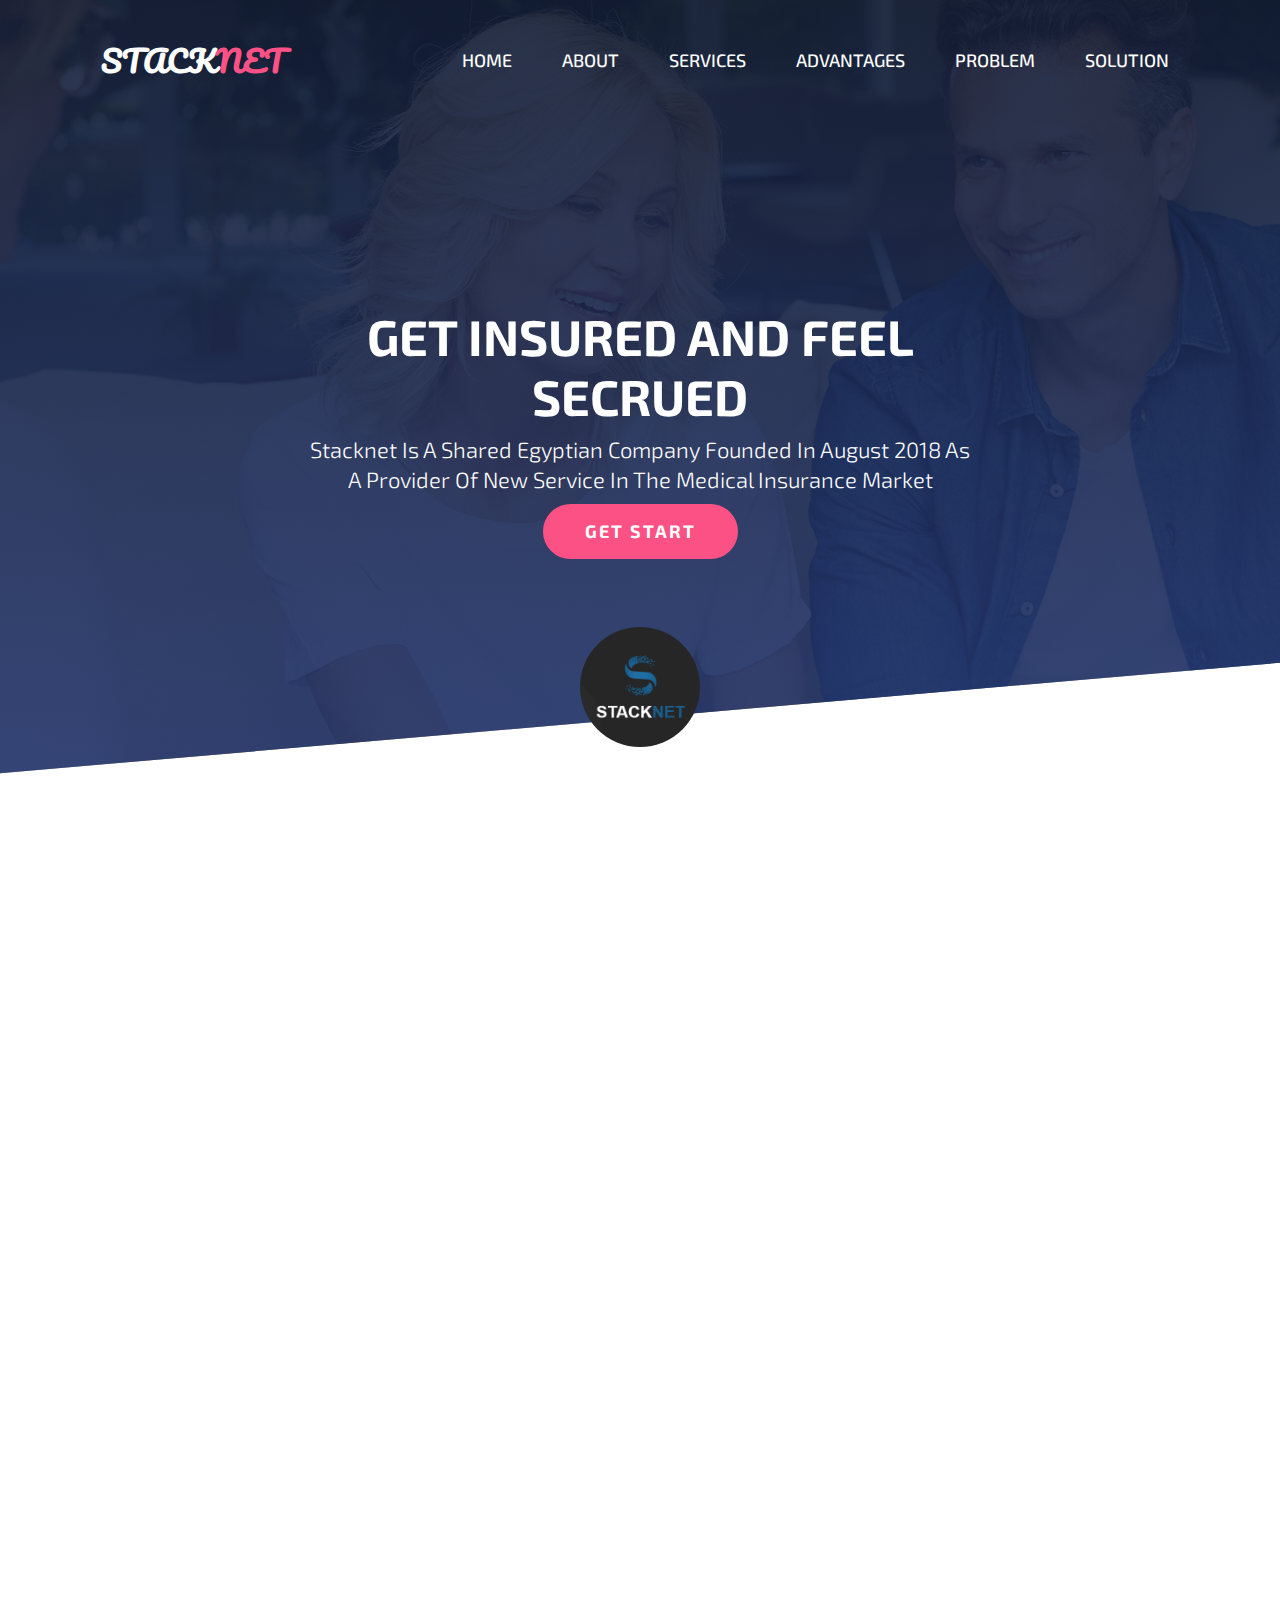
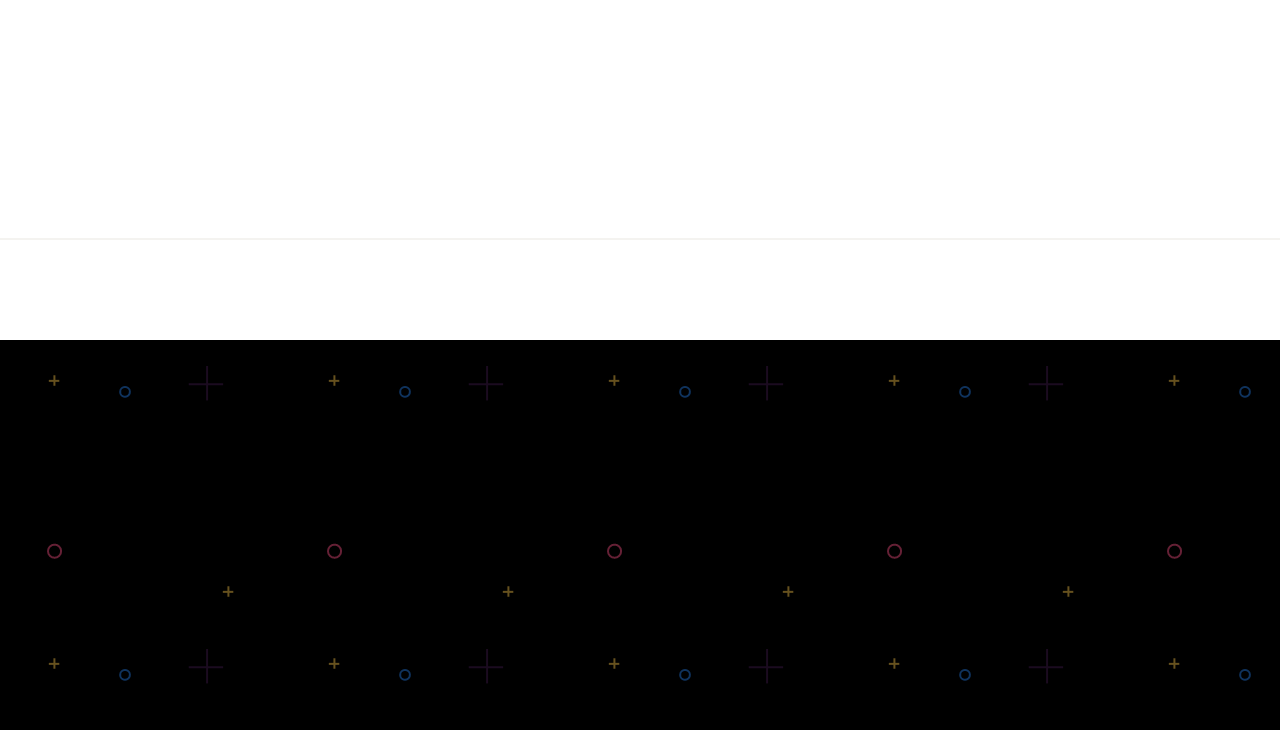
==== about.html @ 22a07b44 "Last" ====
<html>
   <head>
	   <!--TO Support Many Language Include Arabic Language-->
        <meta charset="utf-8"/>
	   
	   <!--For Internet Explorer-->
	    <meta http-equiv="X-UA-	Compatible"content="IE=edge">
	   
	   <!--First mobilw meta-->
	    <meta name="viewport" content="width=device-width, initial-scale=1, shrink-to-fit=no">
	   
        <meta name="description"content="mt company">
        <title>STACKNET</title>
        <!--call bootstrap-->
	    <link rel="stylesheet"href="css/bootstrap.css"/>
        <!--Page Style-->	   
        <link rel="stylesheet"href="css/main.css"/>
       <!--Animate.css-->
       <link rel="stylesheet"href="css/animate.min.css"/>

       <link rel="stylesheet" href="https://use.fontawesome.com/releases/v5.7.2/css/all.css" integrity="sha384-fnmOCqbTlWIlj8LyTjo7mOUStjsKC4pOpQbqyi7RrhN7udi9RwhKkMHpvLbHG9Sr" crossorigin="anonymous">
        <link href="https://fonts.googleapis.com/css?family=Pacifico"rel="stylesheet">
       <link href="https://fonts.googleapis.com/css?family=Exo+2&display=swap" rel="stylesheet"><!---AOS LAIBIRARY-->
       <link href="https://unpkg.com/aos@2.3.1/dist/aos.css" rel="stylesheet">
	   <!--Internet Explorer-->
	    <script src="js/html5shiv.min.js"></script>
	   	<script src="js/respond.min.js"></script>
	   <!---->
	</head>
	<body>
        
        <div class="MainPicDiv">
            <div class="Nav wow fadeInUp">
                <div class="container">
                    <nav class="navbar navbar-expand-lg navbar-light ">
                        <a style="font-size: 30px"class="navbar-brand" href="#">stack<span style="color:#fc5185">net</span></a>
                        <button class="navbar-toggler" type="button" data-toggle="collapse" data-target="#navbarSupportedContent" aria-controls="navbarSupportedContent" aria-expanded="false" aria-label="Toggle navigation">
                            <span class="navbar-toggler-icon"></span>
                        </button>
                        <div class="collapse navbar-collapse" id="navbarSupportedContent">
                            <ul class="navbar-nav mr-auto"></ul>
                            <ul class="navbar-nav">                            
                                <li class="nav-item  active">
                                    <a class="nav-link" href="index.html">Home <span class="sr-only">(current)</span></a>
                                </li>
                                <li class="nav-item">
                                    <a class="nav-link" href="about.html">About</a>
                                </li>
                                  <li class="nav-item">
                                    <a class="nav-link" href="services.html">Services</a>
                                  </li>
                                  <li class="nav-item">
                                    <a class="nav-link" href="adv.html">Advantages</a>
                                  </li>
                                  <li class="nav-item">
                                    <a class="nav-link" href="problem.html">Problem</a>
                                  </li>
                                
                                  <li class="nav-item">
                                    <a class="nav-link" href="solution.html">Solution</a>
                                  </li>                                
                            </ul>
                        </div>
                    </nav>
                </div>            
            </div>
            <div class="container"id="log">
                <div class="row">
                    <div class="col-sm-8 offset-md-2  wow fadeInUp text-center titleAndLogo " data-wow-duration="2s" data-wow-delay="0s">  
                    <div class="card3 text-center wow fadeInUp" data-wow-duration="2s" id="hiddenTitle">
                        <h1 class="StartHeader">GET INSURED AND FEEL SECRUED</h1>
                        <p class="text-center title StartParagraph"> Stacknet Is A Shared Egyptian Company Founded In August 2018 As A Provider Of New Service In The Medical Insurance Market 
                        </p>
                        <div class=" text-center">
                            <a href="logIn.html" class="btn btn-outline">Get Start <i class="fa fa-user" aria-hidden="true"></i> </a>
                        </div>
                   </div>
                </div>
                    

                    </div>
                    </div>


            </div>  
        <div style="position: relative ; top:-18%"class="text-center">
            <img src="img/logo.png" style="border-radius:50% ; width: 120px " >
        </div>
     <!------------------------------AboutUS---------------------------->
        <section class="welcome-section "id="about">
            <div class="container">
                <div class="text-center  wow fadeInUp" data-wow-duration="2s" >
                    <h5 class="introduction">OUR INTRODUCTION</h5>
                    <h2 class="aboutHeader">Welcome To STACKNET.</h2>
                    <p class="aboutParagraph">Stacknet Is A Shared Egyptian Company Founded In August 2018 As A Provider Of New Service In The Medical Insurance Market</p>
                </div>
            <div class="row">
                <div class="col-lg-6 col-md-12 col-sm-12">
                    <div class="inner-box">
                        <div class="inner-content wow fadeInDown" data-wow-duration="1s">
                            <h2 class="text-center">Let's Deal With Us !</h2>
                        </div>
                        <figure class="image-box image-one  wow fadeInUp" data-wow-duration="2s" ><img src="img/welcome-1.jpg" alt=""></figure>
                    </div>
                </div>
                <div class="col-lg-6 col-md-12 col-sm-12 content-column  wow fadeInUp" data-wow-duration="2s" >
                    <div class="content-box">
                        <ul class="list wow fadeInUp" data-wow-duration="2s">
                            <li>High-Value Homeowners Insurance</li>
                            <li>Employment Practices Liability Insurance</li>
                        </ul>
                        <div class="text wow fadeInUp" data-wow-duration="1s">
                            <p>StackNet is a Management Services Organization (MSO) comprised of healthcare professionals serving the rapid growth of its IPAs and Medical Groups provides comprehensive administrative support to Independent Physicians Associations (IPAs) ,healthcare companies (TPAs) and medical groups,<span style="display: none" id="hiddenMore"> pursuing both quality patient-care and profitability. StackNet helping numerous IPAs , TPAs and medical groups achieve their financial goals and organizational success by facilitating transactions and communications among all of them. As health care industry continues to evolve, StackNet remains at the forefront, anticipating changes and their impacts to the clients, believes in a solid infrastructure and technology, which ensure the delivery of an integrated health care system with the highest efficiency and accuracy</span>
                            <span class="more"id="more">....Show More</span> <span><i class="fas fa-angle-double-right"></i></span>
                            </p>
                            
                        </div>
                        <div class="title wow fadeInUp" data-wow-duration="3s"><h2>Providing you with quality, competitive coverages.</h2></div>
                    </div>
                </div>
            </div>
            </div>
    </section>
    <!-- welcome-section end -->     
        

    <footer>
        <div class="container">
            <div class="mainFooterDiv" id="con">
                <div class="row text-center">
                    <div class="col-md-4 col-sm-4 wow fadeInDown"data-wow-duration="3s"data-wow-delay=".1s">
                        <h3 style="margin-bottom: 20px">Contact With Us</h3>
                        <form class="form-group">
                            <input class="form-control"type="text"placeholder="Name"style="width: 100%;margin-bottom: 15px ;">
                            <input class="form-control"type="email"placeholder="E-mail"style="width: 100% ; margin-bottom: 15px;">
                            <textarea placeholder="Your Message"class="form-control" style="width: 100%%;margin-bottom: 15px;"></textarea>
                            <input class="form-control"type="submit"value="Send"style="margin-bottom: 15px;background-color:#fc5185;padding: 7px 25px; border-radius:21px 3px 29px 21px ; color: #FFF">                            
                            
                        </form>
                    </div>
                    <div class="col-md-4 col-sm-4 offset-sm-4 wow fadeInDown" data-wow-duration="2s" style="padding-top: 40px">
                        <img  style="width:100% ; height: 300px ; padding-bottom: 0" src="img/doc.png">
                    </div>

                    </div>
                </div>
            </div>
    </footer>
        
		
		<script src="js/wow.min.js"></script>
        <script>
          new WOW().init();
        </script>
		<script src="js/jQuery3.3.1.min.js"></script>
		<script src="js/bootstrap.min.js"></script>
        <script src="https://unpkg.com/aos@2.3.1/dist/aos.js"></script>
		<script src="js/e.js"></script>
	</body>
    


</html>
---- css/main.css ----
body
{
    font-family: 'Exo 2', sans-serif;
    transition: all 1s;
}
ul, li {
    list-style: none;
    padding: 0px;
    margin: 0px;
}
p {
    position: relative;
    font-size: 16px;
    line-height: 30px;
    font-weight: 500;
    color: #737879;
    margin-bottom: 10px;
    font-style: normal;
    transition: all 500ms ease;
}
.section-padding {
    padding: 50px 0px;
}
.section-title {
    margin-bottom: 30px;
    text-align: center;
}
.section-title p {
    font-weight: 300;
    text-transform: capitalize;
    padding: 11px 34px;
    color: #666;
}


.section-title h2 {
    text-transform: capitalize;
    margin-bottom: 70px;
    font-weight: 600;
    position: relative;
    margin-top: 0;
}

.section-title h2::before {
    position: absolute;
    left: 50%;
    top: 55px;
    height: 2px;
    width: 80px;
    background: #207FDC;
    content: "";
    margin-left: -37px;
    z-index: 1;
}
.welcome-section .content-box .list li {
    position: relative;
    display: block;
    background: #f4f3f0;
    font-size: 18px;
    font-weight: 500;
    line-height: 26px;
    color: #737879;
    padding: 27px 20px 28px 66px;
    margin-bottom: 10px;
}
.welcome-section .content-box .list li:before {
    position: absolute;
    content: "\f058";
    font-family: 'Font Awesome 5 Free';
    left: 30px;
    top: 27px;
    font-size: 16px;
    color: #008391;
    font-weight: 600;
}
.welcome-section .content-box .list li:last-child {
    margin-bottom: 0px;
}
/********NavBar************/
.MainPicDiv
{
    background-image: -webkit-linear-gradient(rgba(17, 28, 57, 0.80), rgba(39, 59, 123, 0.85)), url('../img/1.jpg');
    background-attachment: fixed  ;
    background-position: center ; 
    background-size: cover ;
    padding-bottom: 195px;
    clip-path: polygon(0 0, 100% 0, 100% 84%, 0 98%);
}
.MainPicDiv2
{
    background-image: -webkit-linear-gradient(rgba(17, 28, 57, 0.80), rgba(39, 59, 123, 0.85)), url('../img/1.jpg');
    background-attachment: fixed  ;
    background-position: center ; 
    background-size: cover ;
    padding-bottom: 195px;
}

.navbar li > a {
    border-radius: 8px;
    font-size: 18px;
    padding-right: 10px !important;
    padding-left: 10px !important;
    font-weight: 500;
    text-transform: uppercase;
    transition: all 1s;
}
.Nav
{
    padding-top: 25px;
    padding-bottom: 10px;
}

.logLink
{
    background-color: #fc5185;
    padding-left: 20px;
    padding-right: 50px;
    border-radius: 10px 20px 10px 20px;
    margin-left: 30px
}
.hiddenLogIn
{
    display: none
}
.nav-link:hover
{
    background-color: #da4a5b; 
}
.navbar-brand
{
    font-family: 'Pacifico';
    text-transform: uppercase;
    font-weight: bold;
    font-size: 25px;
    color:#FFF !important;
}
.nav-link
{
    color: #FFF !important;
    text-transform: uppercase;
    font-weight: bold;
    font-size: 18px;  
    margin-left: 30px   
}
.login
{
    border-radius: 21px 3px 29px 21px;
    background: #086272;
    border: 1px solid #086272; 
    text-align: center;
}
.card
{
    
    background: #f9fafa;
    padding: 20px;
    border: 1px solid #ddd;
    border-radius: 20px;
    box-shadow: 10px 7px 45px rgba(0,0,0,.04);
    
    
}
.card2
{
    padding: 50px 29px;
    background-color: #fff;
    margin-bottom: 30px;
    box-shadow: 10px 7px 45px rgba(0,0,0,.04);

}
.card3
{
    padding: 50px 29px;
    padding-top: 100px ; 
    padding-bottom: 5px;
    margin-bottom: 30px;

}
@media(max-width:770px)
{
    .card3
    {
        padding-top: 90px ; 
        padding-bottom: 90px
    }
}
.search-btn
{
    background-color: #086272 ;
    -webkit-border-radius:40px;
    -moz-border-radius:40px;
    -o-border-radius:40px;
    border-radius:40px;
    padding-left: 30px ;
    padding-right: 30px  
}
.titleAndLogo
{
    padding-top: 100px
}
.startHeader
{
    color: #FFF;
    font-size: 50px;
    font-weight: 700
}
@media(max-width:800px)
{
    .startHeader
    {
        font-size: 27px;
    }
}
.StartParagraph
{
    color: #FFF;
    max-width: 710px;
    text-align: center;
    font-size: 22px;
    font-weight: 300;
}
@media(max-width:800px)
{
    .StartParagraph
    {
        color: #FFF;
        max-width: 710px;
        text-align: center;
        font-size: 16px;
        font-weight: 300;
    }   
}
@media(max-width:700px)
{
    .MainPicDiv
    {
        padding-bottom: 80px
    }
}
.btn-outline {
    color: white;
    border: 2px solid;
    background-color: #fc5185;
    border-color: #fc5185;
    text-transform: uppercase;
    letter-spacing: 2px;
    border-radius: 300px;
    font-size: 18px;
    font-weight: bold;
    padding: 12px 40px;
}
.btn-danger
{
    color: white;
    border: 2px solid;
    background-color: #fc5185;
    border-color: #fc5185;
    text-transform: uppercase;
    border-radius: 300px;
    font-weight: bold;
    padding: 6px 20px;
}
/*********AboutUs***********/
/*
.aboutUs
{
    margin-top: 150px
}
.fa-phone-volume
{
    color: #fc5185;
    margin-right: 10px
}
**Solution**
.solutions
{
    margin-top: 150px
}
*/
.welcome-section
{
    padding: 82px 0px 120px 0px;
    border-bottom: 2px solid #f4f3f0;
}
.introduction
{
    display: block;
    font-size: 14px;
    font-weight: 700;
    color: #008391;
    line-height: 24px;
    letter-spacing: 2px;
    text-transform: uppercase;
    margin-bottom: 10px;
}

.aboutHeader
{
    font-size: 50px;
    line-height: 60px;
    font-weight: 900;
    color: #2b3132;
    margin-bottom: 15px;
}

.aboutParagraph
{
    font-size: 18px;
    font-weight: 500;
    line-height: 32px;
    color: #737879;
    margin-bottom: 60px
}
.welcome-section .inner-box {
    position: relative;
}
.welcome-section .inner-box .inner-content {
    position: absolute;
    left: 0px;
    top: 40px;
    background: #00004f;
    max-width: 228px;
    padding: 53px 30px 35px 40px;
    z-index: 1;
}
.welcome-section .inner-box .inner-content h2 {
    font-size: 30px;
    color: #ffffff;
    line-height: 36px;
    font-weight: 700;
}
.welcome-section .inner-box .image-box.image-one {
    margin: 0px 20px 0px 130px;
    box-shadow: 0 10px 40px rgba(81, 74, 65, 0.20);
}
.welcome-section .inner-box img {
    width: 100%;
}
.welcome-section .content-box .list {
    margin-bottom: 52px;
}
.welcome-section .content-box .text p {
    margin-bottom: 29px;
}
.welcome-section .content-box .title h2 {
    font-size: 30px;
    line-height: 40px;
    color: #000;
    font-weight: 700;
}
.welcome-section .content-box .text p .more
{
    color: #00f;
    cursor: pointer
}

/*****chooseUs-Section******/
.choose-section
{
    padding: 82px 0px 120px 0px;
}

/******deal-Section********/
.deal-section
{
    padding: 82px 0px 120px 0px;
}
.deal
{
    padding: 144px 0px 120px 0px;
    width: 100%;
    background-image: -webkit-linear-gradient(rgba(0,0,0,.6), rgba(0,0,0,.5)), url('../img/ourmission-bg.jpg');
    background-position: center ; 
    background-size: cover;
    height: 600px;

}
.startHeader2
{
    font-size: 60px;
    line-height: 72px;
    color: #ffffff;
    font-weight: 700;
    margin-bottom: 40px;
}
@media only screen and (max-width: 500px)
{
.startHeader2 {
    font-size: 50px;
    line-height: 55px;
}
}

/***Service*****/
.MainServDiv
{
    padding-top: 70px;
    padding-bottom: 50px
}
.servDiv
{
    padding-top: 15px ; 
    padding-bottom: 10px ; 
    margin-top:20px
}
.srvNum
{
    background-color: lightgrey ;
    border-radius: 100% ; 
    padding: 6px;
    padding-right: 12px ; 
    padding-left: 12px;
    margin-right: 10px;
}




/*****Services Sction*******/
.mainServ
{
    width: 100% ; 
    display: flex ; 
    justify-content: center; 
    flex-wrap: wrap;
    margin-top: 50px ;
}
.mainServ .serv
{
    width: 280px;
    margin-right: 20px;
    margin-left: 20px ; 
   background: #ffffff;
   -webkit-border-radius:20px;
   -o-border-radius:20px;
   -moz-border-radius:20px;
   border-radius:20px;
    margin-bottom: 30px

}
.lastDivServices
{
   margin-right: 0px 
}
.mainServ >div img
{
    height: 200px;
}
.CardContent
{
    padding: 20px 15px
        
}
.allCardContent
{
    margin-bottom: 20px
}

/*****Services Sction*******/
.servicesSection
{
    margin-top: 120px;
    margin-bottom: 50px;
}
.mainServices
{
    width: 100% ; 
    display: flex ; 
    justify-content: center; 
    flex-wrap: wrap;
    margin-top: 50px ;
}
.mainServices .all
{
    width: 450px;
    margin-right: 20px;
    margin-left: 20px ; 
   background: #ffffff;
   -webkit-border-radius:20px;
   -o-border-radius:20px;
   -moz-border-radius:20px;
   border-radius:20px;
   margin-bottom: 30px ; 
}
.mainServices .all img
{
  width: 70%
}
.allCardContent
{
    width: 270px
}
.form-control
{
    border-radius: 50px;
    background-color: #f7f9f9;
    padding: 12px 30px;
    transition: all .3s ease;
    font-size: 16px;
    color: #acacac;    
}
.x
{
    background-color: #ededed;
    padding: 3px 7px   
}
.inp
{
   padding: 26px 40px; 
}
/*****Footer*******/
footer
{
    background-image: url(../img/shapes3.png);
    background-color: #000;
    background-repeat: repeat;
    color: #FFF;
    padding-top: 50px ; 
    margin-top: 100px;
}
.mainFooterDiv
{
    position: relative ; 
    
}
.mainFooterDiv > div > div
{
}
@media (max-width: 770px) 
{
    .headImg {
        display: none
    }
}
@media (max-width:760px) 
{
    .DetailsLocation {
        display: none !important
    }
}
@media (max-width:760px) 
{
    .titleAndLogo {
        padding-top: 50px
    }
}
/*********Using Page************/
.questionBox
{
     border: 1px solid #000 ;
     margin-bottom: 20px;
     text-align: right;    
     border-radius: 50px;
     background-color: #FFF;
     padding: 12px 30px;
     transition: all .3s ease;
     font-size: 16px;
     color: #000;
     margin-bottom: 30px;   
}
/**End**/
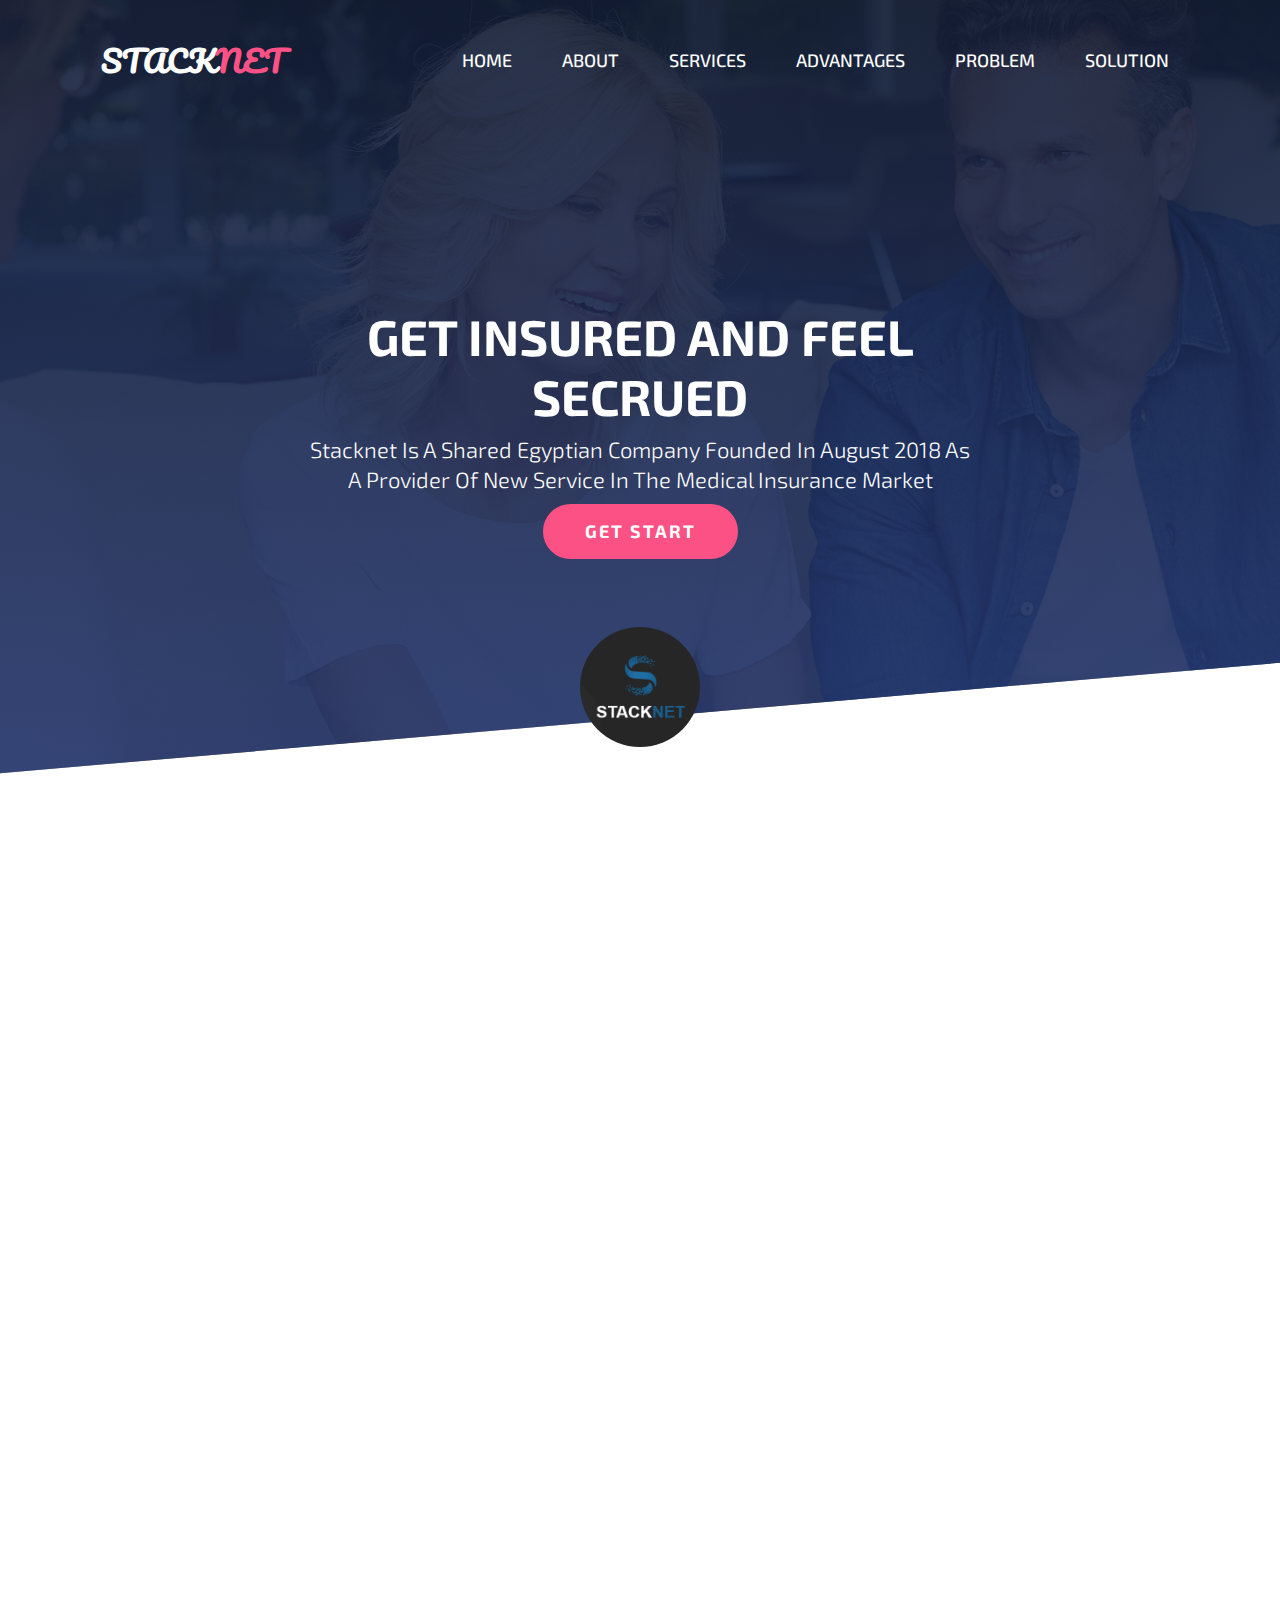
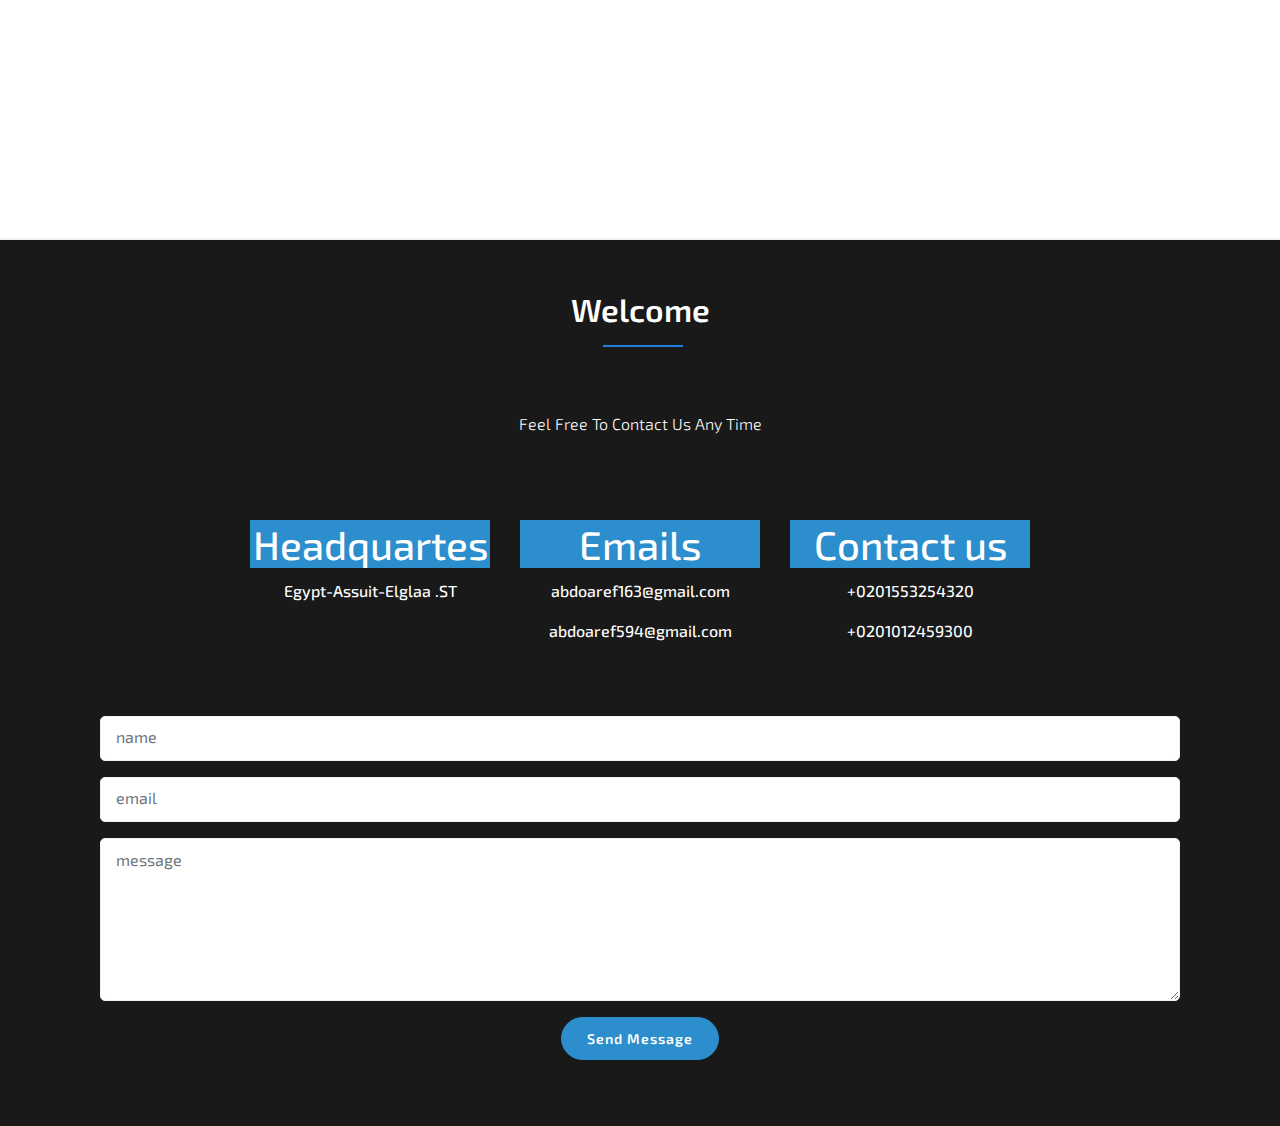
==== commit a074ae68: "LastLLL" ====
--- a/about.html
+++ b/about.html
@@ -124,29 +124,83 @@
     </section>
     <!-- welcome-section end -->     
         
-
-    <footer>
+        
+   <section class="contact-area section-padding" data-stellar-background-ratio="0.6">
+         <!------ contact ways Section -------->
+        <div class="section-title">
+            <h2>Welcome</h2>
+            <p>Feel free to contact us any time</p>
+        </div>
+        <section class="ContacyWaySection"id="contact">
+            <div class="container">
+                <div class="mainServices">
+                    
+                    <div class="serv">
+                    <div class="allCardContent">
+                        <i class="icon icon-location2"></i>
+                            <div class="CardContent text-center">
+                                <h1 class="H1">Headquartes</h1>
+                                <p>Egypt-Assuit-Elglaa .ST</p>
+                            </div>
+                        </div>
+                    </div>
+                    <div class="serv">
+                        <div class="allCardContent">
+                            <i class="icon icon-location2"></i>
+                                <div class="CardContent text-center">
+                                    <h1 class="H1">Emails</h1>
+                                    <p>abdoaref163@gmail.com </p>
+                                    <p>abdoaref594@gmail.com </p>
+                                </div>
+                        </div>
+                    </div>
+                    <div class="serv">
+                        <div class="allCardContent">
+                            <i class="icon icon-location2"></i>
+                            <div class="CardContent text-center">
+                                <h1 class="H1">Contact us</h1>
+                                <p>+0201553254320</p>
+                                <p>+0201012459300 </p>
+                            </div>
+                        </div>
+                    </div>                    
+                </div>
+            </div>
+        </section>
         <div class="container">
-            <div class="mainFooterDiv" id="con">
-                <div class="row text-center">
-                    <div class="col-md-4 col-sm-4 wow fadeInDown"data-wow-duration="3s"data-wow-delay=".1s">
-                        <h3 style="margin-bottom: 20px">Contact With Us</h3>
-                        <form class="form-group">
-                            <input class="form-control"type="text"placeholder="Name"style="width: 100%;margin-bottom: 15px ;">
-                            <input class="form-control"type="email"placeholder="E-mail"style="width: 100% ; margin-bottom: 15px;">
-                            <textarea placeholder="Your Message"class="form-control" style="width: 100%%;margin-bottom: 15px;"></textarea>
-                            <input class="form-control"type="submit"value="Send"style="margin-bottom: 15px;background-color:#fc5185;padding: 7px 25px; border-radius:21px 3px 29px 21px ; color: #FFF">                            
-                            
+            <div class="contact-form-design-area">
+                <div class="">
+                    <!-- START CONTACT FORM DESIGN AREA -->
+                    <div class="contact-form dispaly:flex ; justify-content:center"id="review">
+                        <form id="contact-form" method="post" enctype="multipart/form-data">
+                            <div class="">
+                                <div class="form-group col-md-12">
+                                    <input type="text" name="name" class="form-control" id="first-name" placeholder="name" required="required">
+                                </div>
+                                <div class="form-group col-md-12">
+                                    <input type="email" name="email" class="form-control" id="email" placeholder="email" required="required">
+                                </div>
+                                <div class="form-group col-md-12">
+                                    <textarea rows="6" name="message" class="form-control" id="description" placeholder="message" required="required"></textarea>
+                                </div>
+                                <div class="col-md-12 text-center">
+                                    <div class="actions">
+                                        <input type="submit" value="Send Message" name="submit" id="submitButton" class="btn btn-lg btn-contact-bg" title="Submit Your Message!">
+                                    </div>
+                                </div>
+                            </div>
                         </form>
                     </div>
-                    <div class="col-md-4 col-sm-4 offset-sm-4 wow fadeInDown" data-wow-duration="2s" style="padding-top: 40px">
-                        <img  style="width:100% ; height: 300px ; padding-bottom: 0" src="img/doc.png">
-                    </div>
-
-                    </div>
-                </div>
-            </div>
-    </footer>
+                    <!-- / END CONTACT FORM DESIGN AREA -->
+                </div>
+            </div>
+        </div>
+                        
+       
+        
+        <!-- START CONTACT DESIGN AREA -->
+    </section>
+    <!-- / END CONTACT DESIGN AREA -->
         
 		
 		<script src="js/wow.min.js"></script>
--- a/css/main.css
+++ b/css/main.css
@@ -1,3 +1,18 @@
+::-webkit-scrollbar {
+width: 12px;
+height: 5px;
+}
+
+::-webkit-scrollbar-track {
+box-shadow: inset 0 0 10px #000;
+border-radius: 10px;
+}
+
+::-webkit-scrollbar-thumb {
+border-radius: 10px;
+background: #000; 
+box-shadow: inset 0 0 6px rgba(0,0,0,0.4); 
+}
 
 body
 {
@@ -509,24 +524,7 @@
 {
    padding: 26px 40px; 
 }
-/*****Footer*******/
-footer
-{
-    background-image: url(../img/shapes3.png);
-    background-color: #000;
-    background-repeat: repeat;
-    color: #FFF;
-    padding-top: 50px ; 
-    margin-top: 100px;
-}
-.mainFooterDiv
-{
-    position: relative ; 
-    
-}
-.mainFooterDiv > div > div
-{
-}
+
 @media (max-width: 770px) 
 {
     .headImg {
@@ -559,4 +557,131 @@
      color: #000;
      margin-bottom: 30px;   
 }
-/**End**/+
+
+
+/*
+* ----------------------------------------------------------------------------------------
+* CONTACT CSS STYLE
+* ----------------------------------------------------------------------------------------
+*/
+
+.contact-area {
+    background: url(../images/bg/contact.jpg);
+    background-size: cover;
+    position: relative;
+    z-index: 1;
+}
+
+.contact-area:after {
+    position: absolute;
+    background: rgba(0, 0, 0, .9);
+    left: 0;
+    top: 0;
+    width: 100%;
+    height: 100%;
+    content: "";
+    z-index: -1;
+}
+
+.contact-area .section-title h2 {
+    color: #fff;
+}
+
+.contact-area .section-title p {
+    color: #fff;
+}
+
+.contact-form {
+    margin-top: 20px;
+}
+
+.form-control {
+    display: block;
+    border: 0px;
+    width: 100%;
+    height: 45px;
+    font-size: 16px;
+    line-height: 1.42857143;
+    color: #000;
+    background-color: transparent;
+    background-image: none;
+    border-radius: 0px;
+    box-shadow: none;
+    margin-bottom: 15px;
+    padding: 10px 7px 14px 15px;
+    border: 1px solid #f2f2f2;
+    background: #fff;
+    border-radius: 5px;
+    -webkit-transition: .3s;
+    transition: .3s
+}
+
+.form-control:focus {
+    border-color: #207FDC;
+    outline: 0;
+    box-shadow: none;
+    color: #000;
+    background: none;
+    -webkit-transition: .3s;
+    transition: .3s
+}
+
+.contact-form input[type='submit'] {
+    display: inline-block;
+    color: #fff;
+    padding: 10px 25px;
+    text-transform: capitalize;
+    font-size: 14px;
+    border: 1px solid #2c8ecc;
+    background: #2c8ecc;
+    border-radius: 30px;
+    font-weight: 600;
+    letter-spacing: 1px;
+}
+
+.contact-form input[type='submit']:hover {
+    background: transparent;
+    color: #fff;
+    border: 1px solid #207FDC;
+    -webkit-transition: .3s;
+    transition: .3s;
+}
+
+.btn.active.focus,
+.btn.active:focus,
+.btn.focus,
+.btn.focus:active,
+.btn:active:focus,
+.btn:focus {
+    outline: none;
+}
+
+.success {
+    background: #50B948 none repeat scroll 0 0;
+    color: #fff;
+    font-weight: 700;
+    padding: 20px;
+    text-align: center;
+}
+/* ----------------------------------------------------------------------------------------
+* 16.CONTACT Way CSS STYLE
+* ----------------------------------------------------------------------------------------
+*/
+
+.H1
+{
+    background-color: #2c8ecc;
+    color:#FFF;
+    text-align: center
+}
+.allCardContent p
+{
+    color: #FFF
+}
+
+
+/*
+
+
+
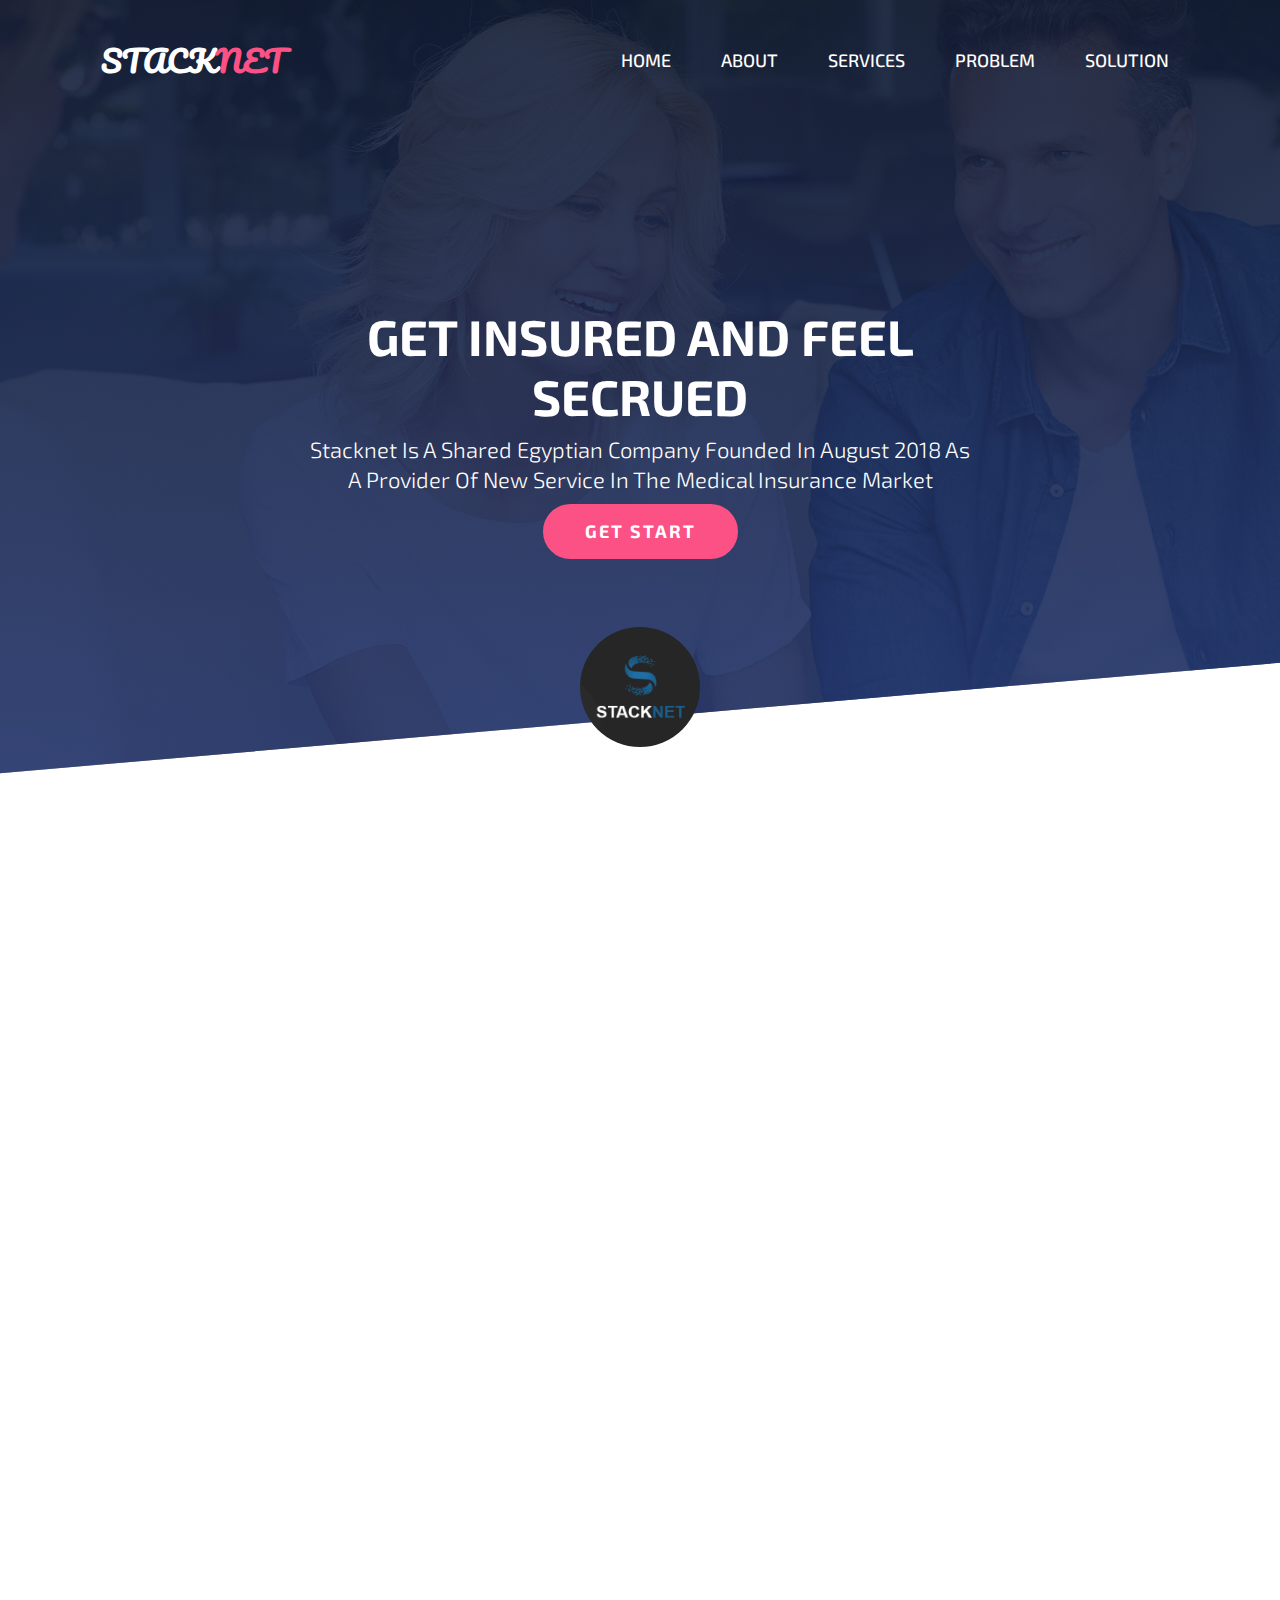
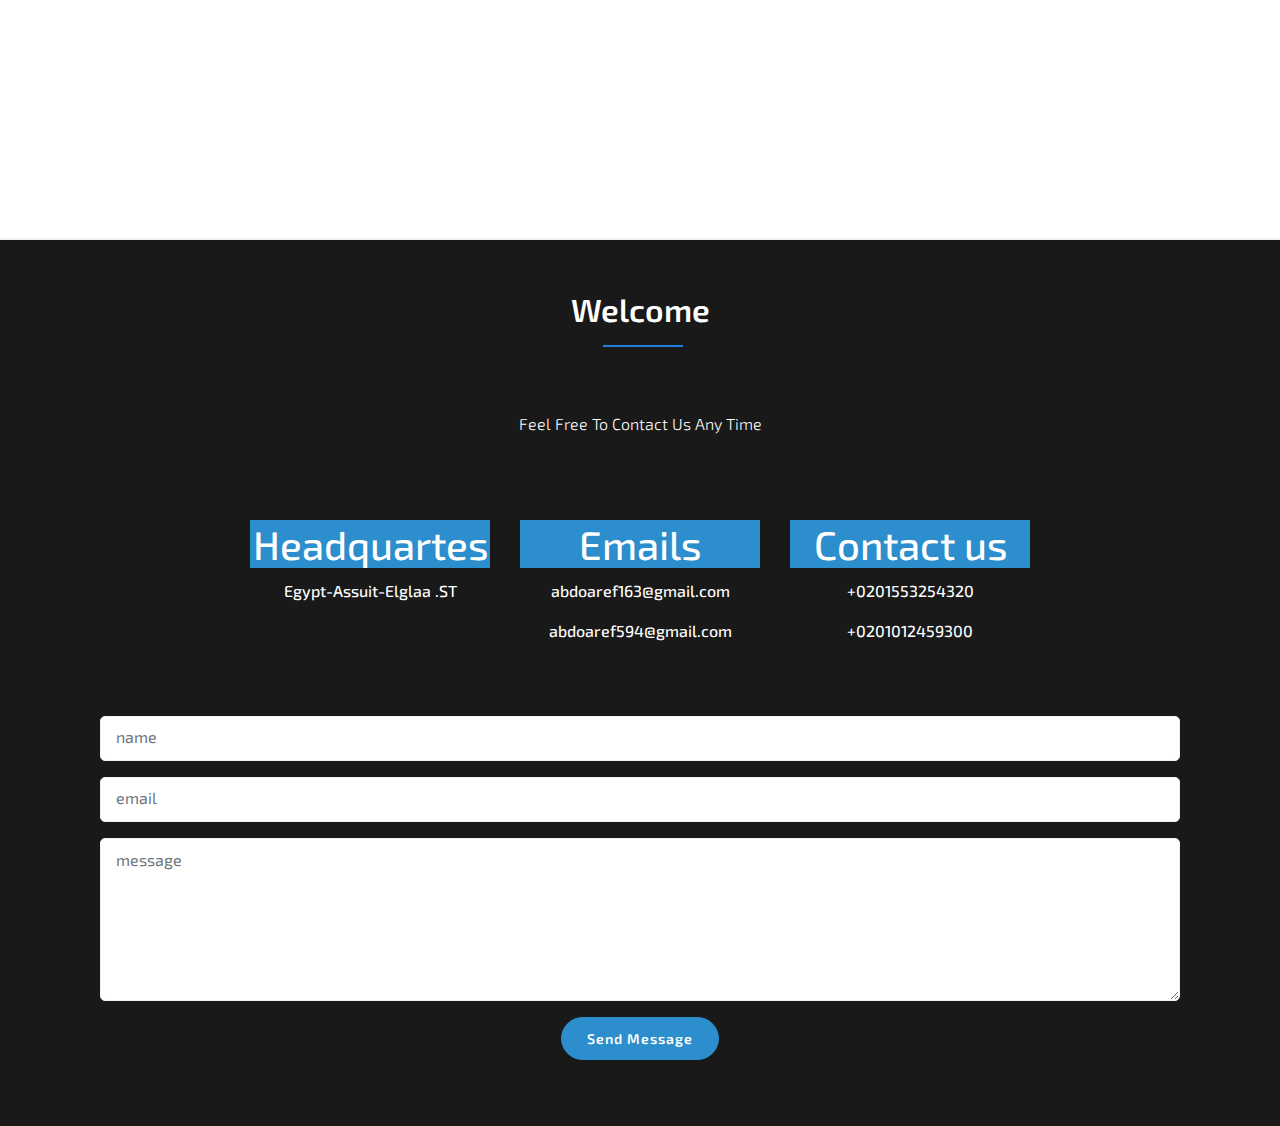
==== commit 613e38bf: "Add goUp Button And Delete Adv" ====
--- a/about.html
+++ b/about.html
@@ -51,9 +51,6 @@
                                     <a class="nav-link" href="services.html">Services</a>
                                   </li>
                                   <li class="nav-item">
-                                    <a class="nav-link" href="adv.html">Advantages</a>
-                                  </li>
-                                  <li class="nav-item">
                                     <a class="nav-link" href="problem.html">Problem</a>
                                   </li>
                                 
--- a/css/main.css
+++ b/css/main.css
@@ -275,6 +275,18 @@
     border-radius: 300px;
     font-weight: bold;
     padding: 6px 20px;
+}
+.getStart:hover {
+    color: #404040 !important;
+    font-weight: 700 !important;
+    letter-spacing: 3px;
+    background: #FFF;
+    border: none;
+    -webkit-box-shadow: 0px 5px 40px -10px rgba(0,0,0,0.57);
+    -moz-box-shadow: 0px 5px 40px -10px rgba(0,0,0,0.57);
+    -o-box-shadow: 0px 5px 40px -10px rgba(0,0,0,0.57);
+    box-shadow: 0px 5px 40px -10px rgba(0,0,0,0.57);
+    transition: all 0.3s ease 0s;
 }
 /*********AboutUs***********/
 /*
@@ -680,8 +692,31 @@
     color: #FFF
 }
 
-
-/*
-
-
-
+#goUPButton {
+    display: none;
+    font-size: 35px;
+    color: #FFF;
+    background-color: #337ab7;
+    border-radius:50%;
+    width:40px;
+    height: 40px;
+    padding-top: 2px;
+    position: fixed;
+    right: 20px;
+    bottom: 25px;
+    cursor: pointer;
+    z-index: 999999;
+    text-align: center;
+}
+#goUPButton:after {
+    content:"";
+    position:absolute;
+    width:100%;
+    bottom:1px;
+    z-index:-1;
+    transform:scale(.9);
+    box-shadow: -32px 4px 15px 4px #333;
+}
+
+
+
